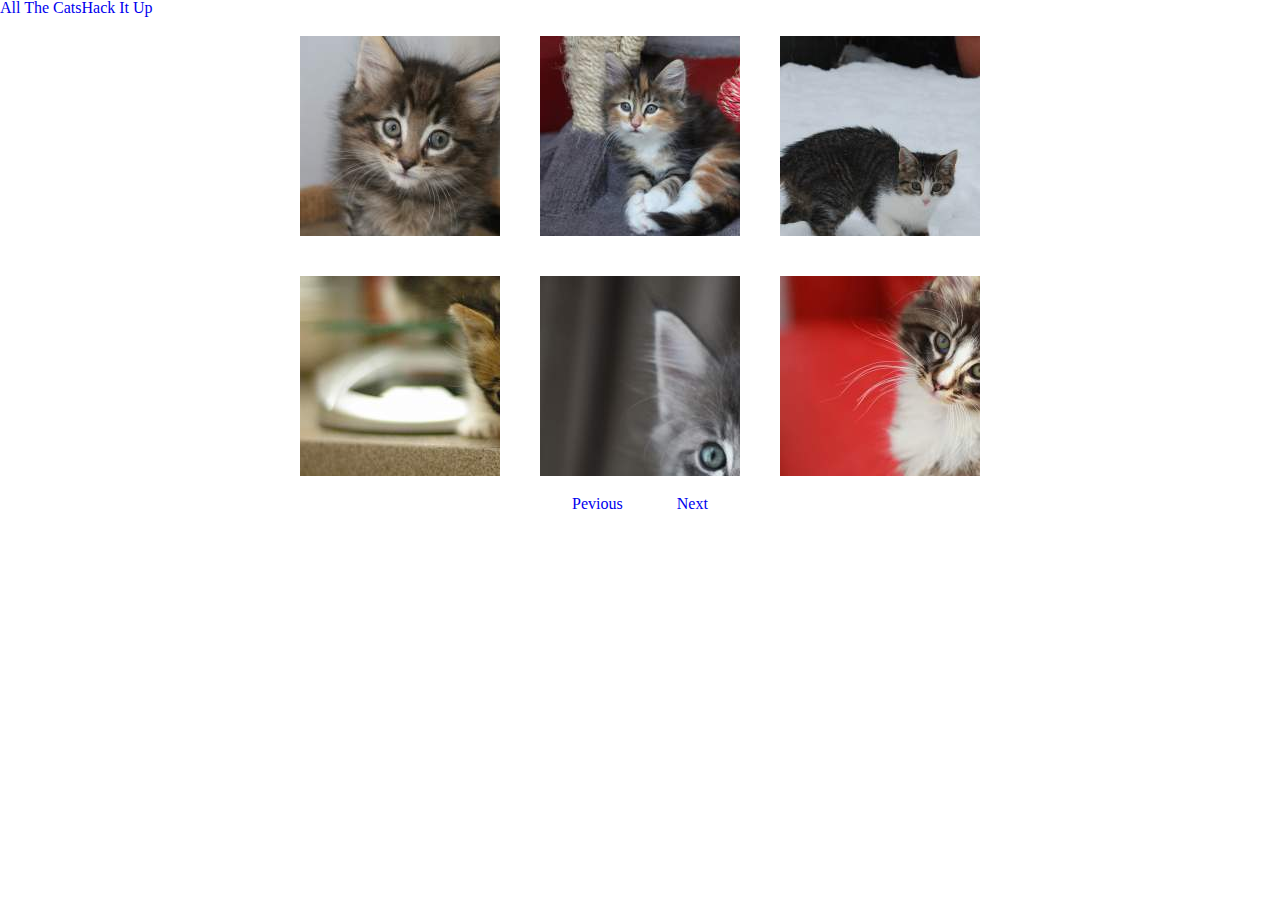
==== index.html @ 472a303f "pics, auto resize, etc" ====
<!doctype html>
<html>
  <head>
    <meta charset="utf-8">
    <title>Kitten Caboodle</title>
    <link rel="stylesheet" type="text/css" href="style.css"/>
  </head>
  <body>
    <menu>
      <ul>
        <li>
          <a href="http://placekitten.com/" target="_blank">All The Cats</a>
        </li>
        <li>
          <a href="http://hackaday.com/" target="_blank">Hack It Up</a>
        </li>
      </ul>
    </menu>
      <div id="container">
        <figure>
          <img src="kitten_250.jpg" alt="Smitten Kitten"/>
          <figcaption>Kitten 1</figcaption>
        </figure>
        <figure>
          <img src="kitten_3x2.jpg" alt="kitten Dicken"/>
          <figcaption>kitten 2 kitten 2 kitten 2 kitten 2 kitten 
            2 kitten 2 kitten 2 kitten 2 kitten 2 kitten 2 kitten 2 kitten 2 
            kitten 2 kitten</figcaption>
        </figure>
        <figure>
          <img src="kitten_2x3.jpg" alt="Chicken Kitten"/>
          <figcaption>kitten 3 kitten 3 kitten 3 kitten 3 kitten 
            3 kitten 3 kitten 3 kitten 3 kitten 3 kitten 3 kitten 3 kitten 3 
            kitten 3 kitten 3 kitten 3 kitten 3 kitten 3 kitten 3 kitten 3 
            kitten 3 kitten 3 kitten 3 kitten 3 kitten 3 kitten 3 kitten 3 
            kitten 3 kitten 3 kitten 3 kitten 3 kitten 3 kitten 3 kitten 3 
            kitten 3</figcaption>
        </figure>
        <figure>
          <img src="kitten_400x210.jpg" alt="Shitty Kitty"/>
          <figcaption>kitten 4 kitten 4 kitten 4 kitten 4 kitten 4 kitten 4 
            kitten 4 kitten 4 kitten 4 kitten 4 kitten 4 kitten 4 kitten 4 
            kitten 4 kitten 4 kitten 4 kitten 4 kitten 4 kitten 4 kitten 4 
            kitten 4 kitten 4 kitten 4 kitten 4 kitten 4 kitten 4 kitten 4 
            kitten 4 kitten 4 </figcaption>
        </figure>
        <figure>
          <img src="kitten_400x600.jpg" alt="Pissy Pussy"/>
          <figcaption>Piss Puss Priss</figcaption>
        </figure>
        <figure>
          <img src="kitten_400x340.jpg" alt="Feline Beline"/>
          <figcaption>Blah Blah Blah hiss blah</figcaption>
        </figure>
      </div>
      <div class="paginate">
        <a href="#prev">Pevious</a>
        <a href="#next">Next</a>
      </div>
    <footer>
    </footer>
  </body>
</html>
---- style.css ----
/* http://meyerweb.com/eric/tools/css/reset/ 
 *    v2.0 | 20110126
 *       License: none (public domain)
 *       */

html, body, div, span, applet, object, iframe,
h1, h2, h3, h4, h5, h6, p, blockquote, pre,
a, abbr, acronym, address, big, cite, code,
del, dfn, em, img, ins, kbd, q, s, samp,
small, strike, strong, sub, sup, tt, var,
b, u, i, center,
dl, dt, dd, ol, ul, li,
fieldset, form, label, legend,
table, caption, tbody, tfoot, thead, tr, th, td,
article, aside, canvas, details, embed, 
figure, figcaption, footer, header, hgroup, 
menu, nav, output, ruby, section, summary,
time, mark, audio, video {
  margin: 0;
  padding: 0;
  border: 0;
  font-size: 100%;
  font: inherit;
  vertical-align: baseline;
}
/* HTML5 display-role reset for older browsers */
article, aside, details, figcaption, figure, 
footer, header, hgroup, menu, nav, section {
  display: block;
}
body {
  line-height: 1;
}
ol, ul {
  list-style: none;
}
blockquote, q {
  quotes: none;
}
blockquote:before, blockquote:after, q:before, q:after {
  content: '';
  content: none;
}
table {
  border-collapse: collapse;
  border-spacing: 0;
}

/* ############################################# */
html {
  background: #fff;
  margin: 0 auto;
}
menu {
}
menu li {
  float: left;
}
menu a {
  text-decoration: none;
}
#container {
  max-width: 720px;
  text-align: center;
  margin: 0 auto;
  clear: both;
}
@media screen and (max-width: 800px) {
  #container { max-width: 480px; }
}
@media screen and (max-width: 600px) {
  #container { max-width: 240px; }
}
figure {
  float: left;
  margin: 20px;
  width: 200px;
  height: 200px;
  text-align: center;
  position: relative;
  overflow: hidden;
  -webkit-transition: all 0.6s ease;
     -moz-transition: all 0.6s ease;
          transition: all 0.6s ease;
}
figure:hover figcaption {
  opacity: 1;
  bottom: 0;
}
figcaption {
  position: absolute;
  max-height: 40px;
  background: rgba(0, 0, 0, 0.7);
  color: white;
  padding: 10px 20px;
  opacity: 0;
  bottom: -30%;
  -webkit-transition: all 0.6s ease-in-out;
     -moz-transition: all 0.6s ease-in-out;
       -o-transition: all 0.6s ease-in-out;
}
.paginate {
  width: 200px;
  margin: 0 auto;
  text-align: center;
  clear: both;
}
.paginate a {
  text-decoration: none;
  padding: 0 25px 0 25px;
}
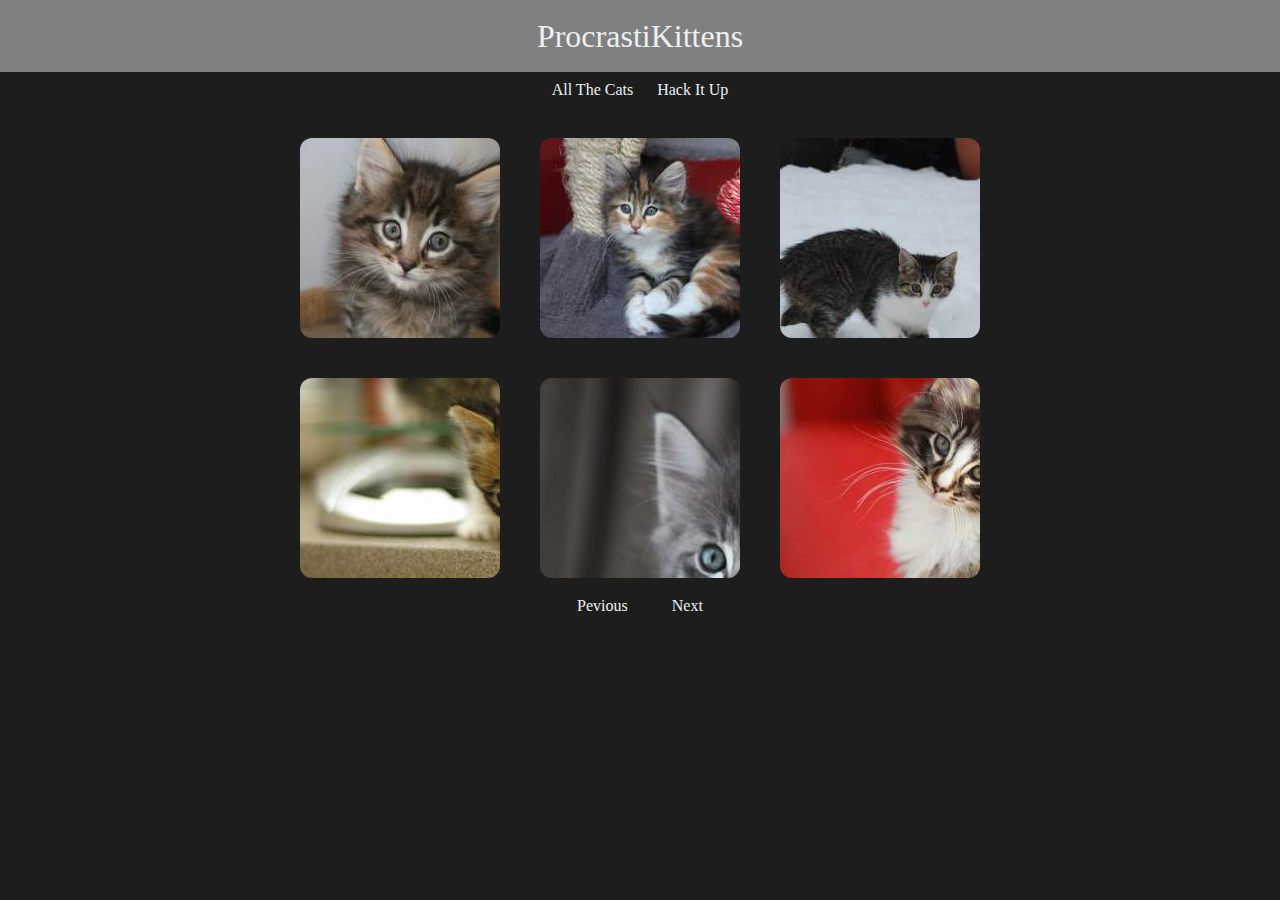
==== commit e87430ca: "still plugging away" ====
--- a/index.html
+++ b/index.html
@@ -6,6 +6,9 @@
     <link rel="stylesheet" type="text/css" href="style.css"/>
   </head>
   <body>
+    <header>
+      <h1>ProcrastiKittens</h1>
+    </header>
     <menu>
       <ul>
         <li>
--- a/style.css
+++ b/style.css
@@ -48,16 +48,31 @@
 
 /* ############################################# */
 html {
-  background: #fff;
+  background: rgb(11.4%, 11.4%, 11.4%);
   margin: 0 auto;
 }
+header { 
+  margin: 0 auto;
+  text-align: center;
+  background: gray;
+  color: #ecf0f1;
+}
+header h1 {
+  font-size: 200%;
+  padding: 20px;
+}
 menu {
+  margin: 0 auto;
+  text-align: center;
 }
 menu li {
-  float: left;
+  display: inline;
 }
 menu a {
+  display: inline-block;
   text-decoration: none;
+  color: #ecf0f1;
+  padding: 10px 10px 20px 10px;
 }
 #container {
   max-width: 720px;
@@ -79,6 +94,9 @@
   text-align: center;
   position: relative;
   overflow: hidden;
+  -webkit-border-radius: 12px;
+     -moz-border-radius: 12px;
+          border-radius: 12px;
   -webkit-transition: all 0.6s ease;
      -moz-transition: all 0.6s ease;
           transition: all 0.6s ease;
@@ -107,6 +125,7 @@
 }
 .paginate a {
   text-decoration: none;
-  padding: 0 25px 0 25px;
+  color: #ecf0f1;
+  padding: 20px;
 }
 
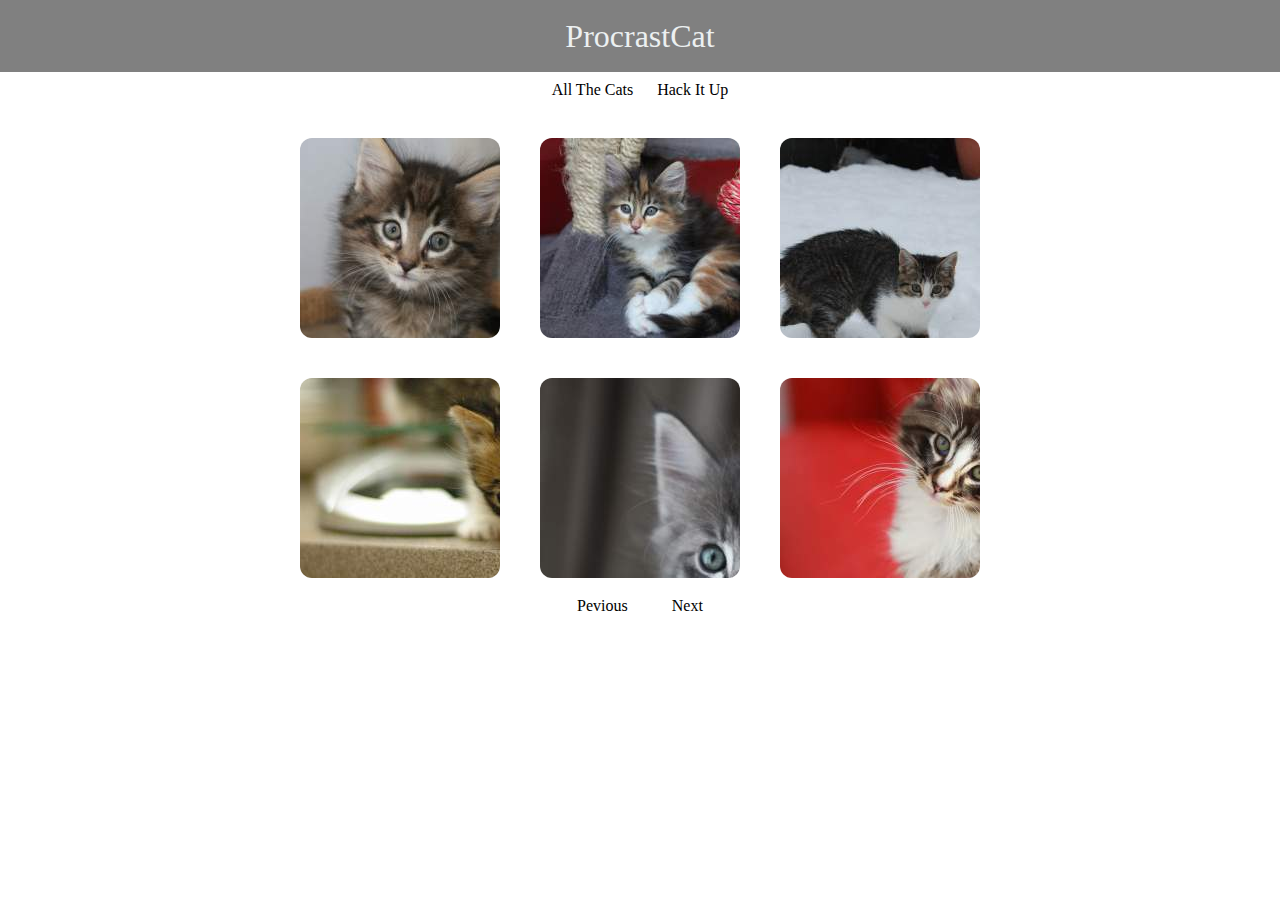
==== commit c92896c2: "tomatos tomatos...." ====
--- a/index.html
+++ b/index.html
@@ -7,7 +7,7 @@
   </head>
   <body>
     <header>
-      <h1>ProcrastiKittens</h1>
+      <h1>ProcrastCat</h1>
     </header>
     <menu>
       <ul>
--- a/style.css
+++ b/style.css
@@ -48,7 +48,6 @@
 
 /* ############################################# */
 html {
-  background: rgb(11.4%, 11.4%, 11.4%);
   margin: 0 auto;
 }
 header { 
@@ -71,7 +70,7 @@
 menu a {
   display: inline-block;
   text-decoration: none;
-  color: #ecf0f1;
+  color: black;
   padding: 10px 10px 20px 10px;
 }
 #container {
@@ -83,6 +82,7 @@
 @media screen and (max-width: 800px) {
   #container { max-width: 480px; }
 }
+
 @media screen and (max-width: 600px) {
   #container { max-width: 240px; }
 }
@@ -125,7 +125,7 @@
 }
 .paginate a {
   text-decoration: none;
-  color: #ecf0f1;
+  color: black;
   padding: 20px;
 }
 
